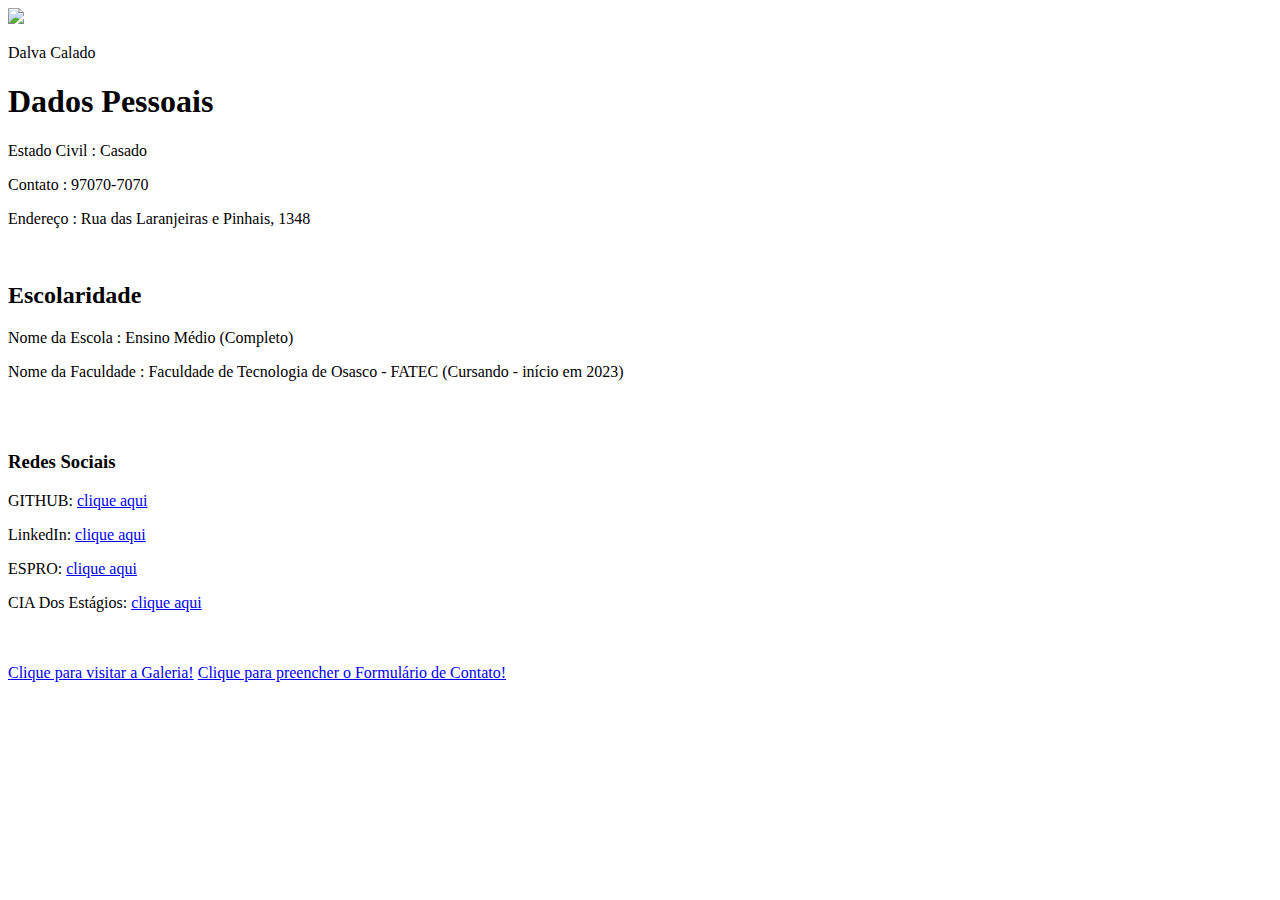
==== index.html @ b44cc4d1 "Rename trabalho1 to index.html" ====
<!DOCTYPE html>
<html lang="pt-BR">
<head>
    <meta charset="UTF-8">
    <meta http-equiv="X-UA-Compatible" content="IE=edge">
    <meta name="viewport" content="width=device-width, initial-scale=1.0">
    <title>Trabalho1</title>
    <link rel="stylesheet" href="styles.css">
    
</head>
<body>
   <div>
   <img src="https://i.pinimg.com/originals/70/71/37/70713776d26d0a7102ccd8c5d9213944.jpg" id="rosto">
   <p id="nome"> Dalva Calado</p>
   </div>
   
   <div>
   <h1> Dados Pessoais</h1>
   <p>Estado Civil : Casado</p>
   <p>Contato : 97070-7070</p>
   <p>Endereço : Rua das Laranjeiras e Pinhais, 1348</p><br>
   </div>
   
   
   <div>
   <h2>Escolaridade</h2>
   <p> Nome da Escola : Ensino Médio (Completo)</p>
   <p> Nome da Faculdade : Faculdade de Tecnologia de Osasco - FATEC  (Cursando - início em 2023)</p><BR></BR>
   </div>
   
   <div>
   <h3>Redes Sociais</h3>
   <p>GITHUB: <a href="https://github.com/ "  class="links">clique aqui</a></p>
   <p>LinkedIn: <a href="https://www.linkedin.com/ " class="links">clique aqui</a></p>
   <p>ESPRO: <a href="https://espro-app.taqe.com.br/#!/taqe/tabs/vacancies " class="links">clique aqui</a></p>
   <p>CIA Dos Estágios: <a href="https://www.ciadeestagios.com.br/" class="links">clique aqui</a></p><br><br>
   </div>

   <footer class="rodape">
    <a href=" " class="rodape2" class="links">Clique para visitar a Galeria!</a>
    <a href=" " class="rodape2" class="links">Clique para preencher o Formulário de Contato!</a>
   </footer>
   




</body>
</html>
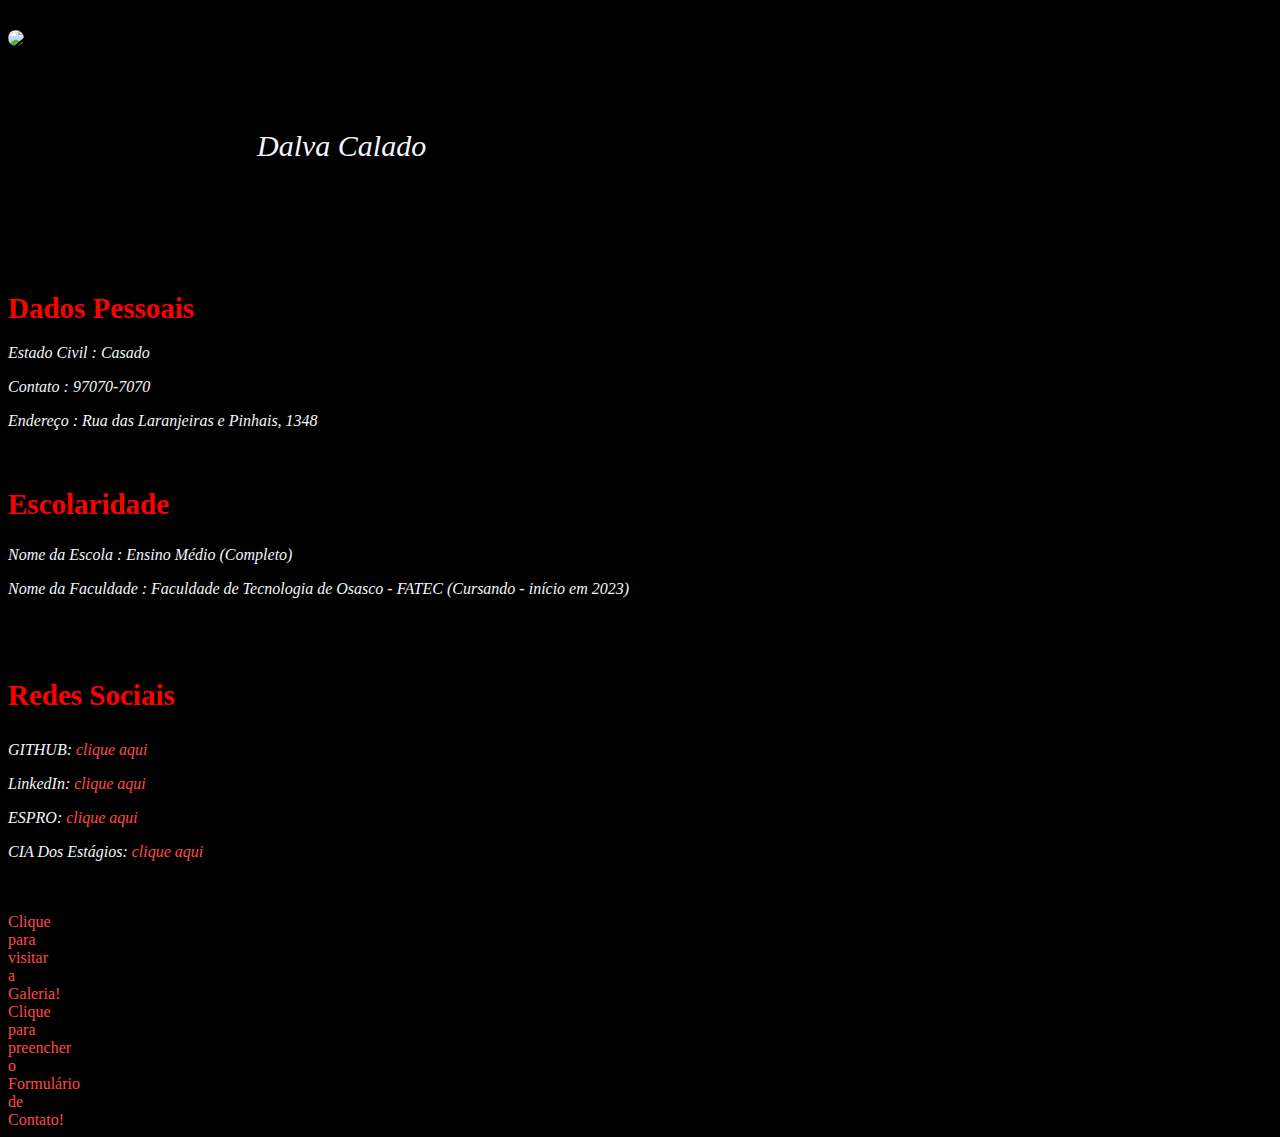
==== commit a63e6ad5: "Add files via upload" ====
--- a/index.html
+++ b/index.html
@@ -1,49 +1,45 @@
-<!DOCTYPE html>
-<html lang="pt-BR">
-<head>
-    <meta charset="UTF-8">
-    <meta http-equiv="X-UA-Compatible" content="IE=edge">
-    <meta name="viewport" content="width=device-width, initial-scale=1.0">
-    <title>Trabalho1</title>
-    <link rel="stylesheet" href="styles.css">
-    
-</head>
-<body>
-   <div>
-   <img src="https://i.pinimg.com/originals/70/71/37/70713776d26d0a7102ccd8c5d9213944.jpg" id="rosto">
-   <p id="nome"> Dalva Calado</p>
-   </div>
-   
-   <div>
-   <h1> Dados Pessoais</h1>
-   <p>Estado Civil : Casado</p>
-   <p>Contato : 97070-7070</p>
-   <p>Endereço : Rua das Laranjeiras e Pinhais, 1348</p><br>
-   </div>
-   
-   
-   <div>
-   <h2>Escolaridade</h2>
-   <p> Nome da Escola : Ensino Médio (Completo)</p>
-   <p> Nome da Faculdade : Faculdade de Tecnologia de Osasco - FATEC  (Cursando - início em 2023)</p><BR></BR>
-   </div>
-   
-   <div>
-   <h3>Redes Sociais</h3>
-   <p>GITHUB: <a href="https://github.com/ "  class="links">clique aqui</a></p>
-   <p>LinkedIn: <a href="https://www.linkedin.com/ " class="links">clique aqui</a></p>
-   <p>ESPRO: <a href="https://espro-app.taqe.com.br/#!/taqe/tabs/vacancies " class="links">clique aqui</a></p>
-   <p>CIA Dos Estágios: <a href="https://www.ciadeestagios.com.br/" class="links">clique aqui</a></p><br><br>
-   </div>
-
-   <footer class="rodape">
-    <a href=" " class="rodape2" class="links">Clique para visitar a Galeria!</a>
-    <a href=" " class="rodape2" class="links">Clique para preencher o Formulário de Contato!</a>
-   </footer>
-   
-
-
-
-
-</body>
-</html>
+<!DOCTYPE html>
+<html lang="pt-BR">
+<head>
+    <meta charset="UTF-8">
+    <meta http-equiv="X-UA-Compatible" content="IE=edge">
+    <meta name="viewport" content="width=device-width, initial-scale=1.0">
+    <title>Dalva Calado</title>
+    <link rel="stylesheet" href="styles.css">
+    
+</head>
+<body>
+   <div>
+   <img src="https://i.pinimg.com/originals/70/71/37/70713776d26d0a7102ccd8c5d9213944.jpg" id="rosto">
+   <p id="nome"> Dalva Calado</p>
+   </div>
+   
+   <div>
+   <h1> Dados Pessoais</h1>
+   <p>Estado Civil : Casado</p>
+   <p>Contato : 97070-7070</p>
+   <p>Endereço : Rua das Laranjeiras e Pinhais, 1348</p><br>
+   </div>
+   
+   
+   <div>
+   <h2>Escolaridade</h2>
+   <p> Nome da Escola : Ensino Médio (Completo)</p>
+   <p> Nome da Faculdade : Faculdade de Tecnologia de Osasco - FATEC  (Cursando - início em 2023)</p><BR></BR>
+   </div>
+   
+   <div>
+   <h3>Redes Sociais</h3>
+   <p>GITHUB: <a href="https://github.com/ "  class="links">clique aqui</a></p>
+   <p>LinkedIn: <a href="https://www.linkedin.com/ " class="links">clique aqui</a></p>
+   <p>ESPRO: <a href="https://espro-app.taqe.com.br/#!/taqe/tabs/vacancies " class="links">clique aqui</a></p>
+   <p>CIA Dos Estágios: <a href="https://www.ciadeestagios.com.br/" class="links">clique aqui</a></p><br><br>
+   </div>
+
+   <footer class="rodape">
+    <a href="https://gruporedfatec.000webhostapp.com/Trabalho1/Galeria/index.html" class="links">Clique para visitar a Galeria!</a><br>
+    <a href="https://gruporedfatec.000webhostapp.com/Trabalho1/Contato/index.html" class="links">Clique para preencher o Formulário de Contato!</a>
+   </footer>
+   
+</body>
+</html>--- a/styles.css
+++ b/styles.css
@@ -0,0 +1,47 @@
+#rosto {
+    max-width: 200px;
+    border-radius: 90px;
+    display: table;
+    float: left;
+}
+
+#nome {
+    font-size: 30px;
+    padding: 99px;
+    margin-left: 150px;
+    }
+
+h1, h2, h3 {
+    color: red;
+    font-size: 29px;
+}
+
+body {
+    background-color: black;
+}
+
+p {
+   color: rgb(243, 246, 251) ;
+   font-style: italic;
+}
+
+.links {
+    text-decoration: none;
+    color: rgb(255, 73, 73);
+}
+
+.rodape2 {
+    text-decoration: none;
+    padding: 5px;
+    margin: auto;
+    display: block;
+}
+
+.rodape {
+    background-color: rgba(0, 0, 0, 0.397);
+    margin-right: 1500px;
+    margin-left: auto;
+    margin-top: auto;
+    margin-bottom: auto;
+    border-radius: 10px;
+}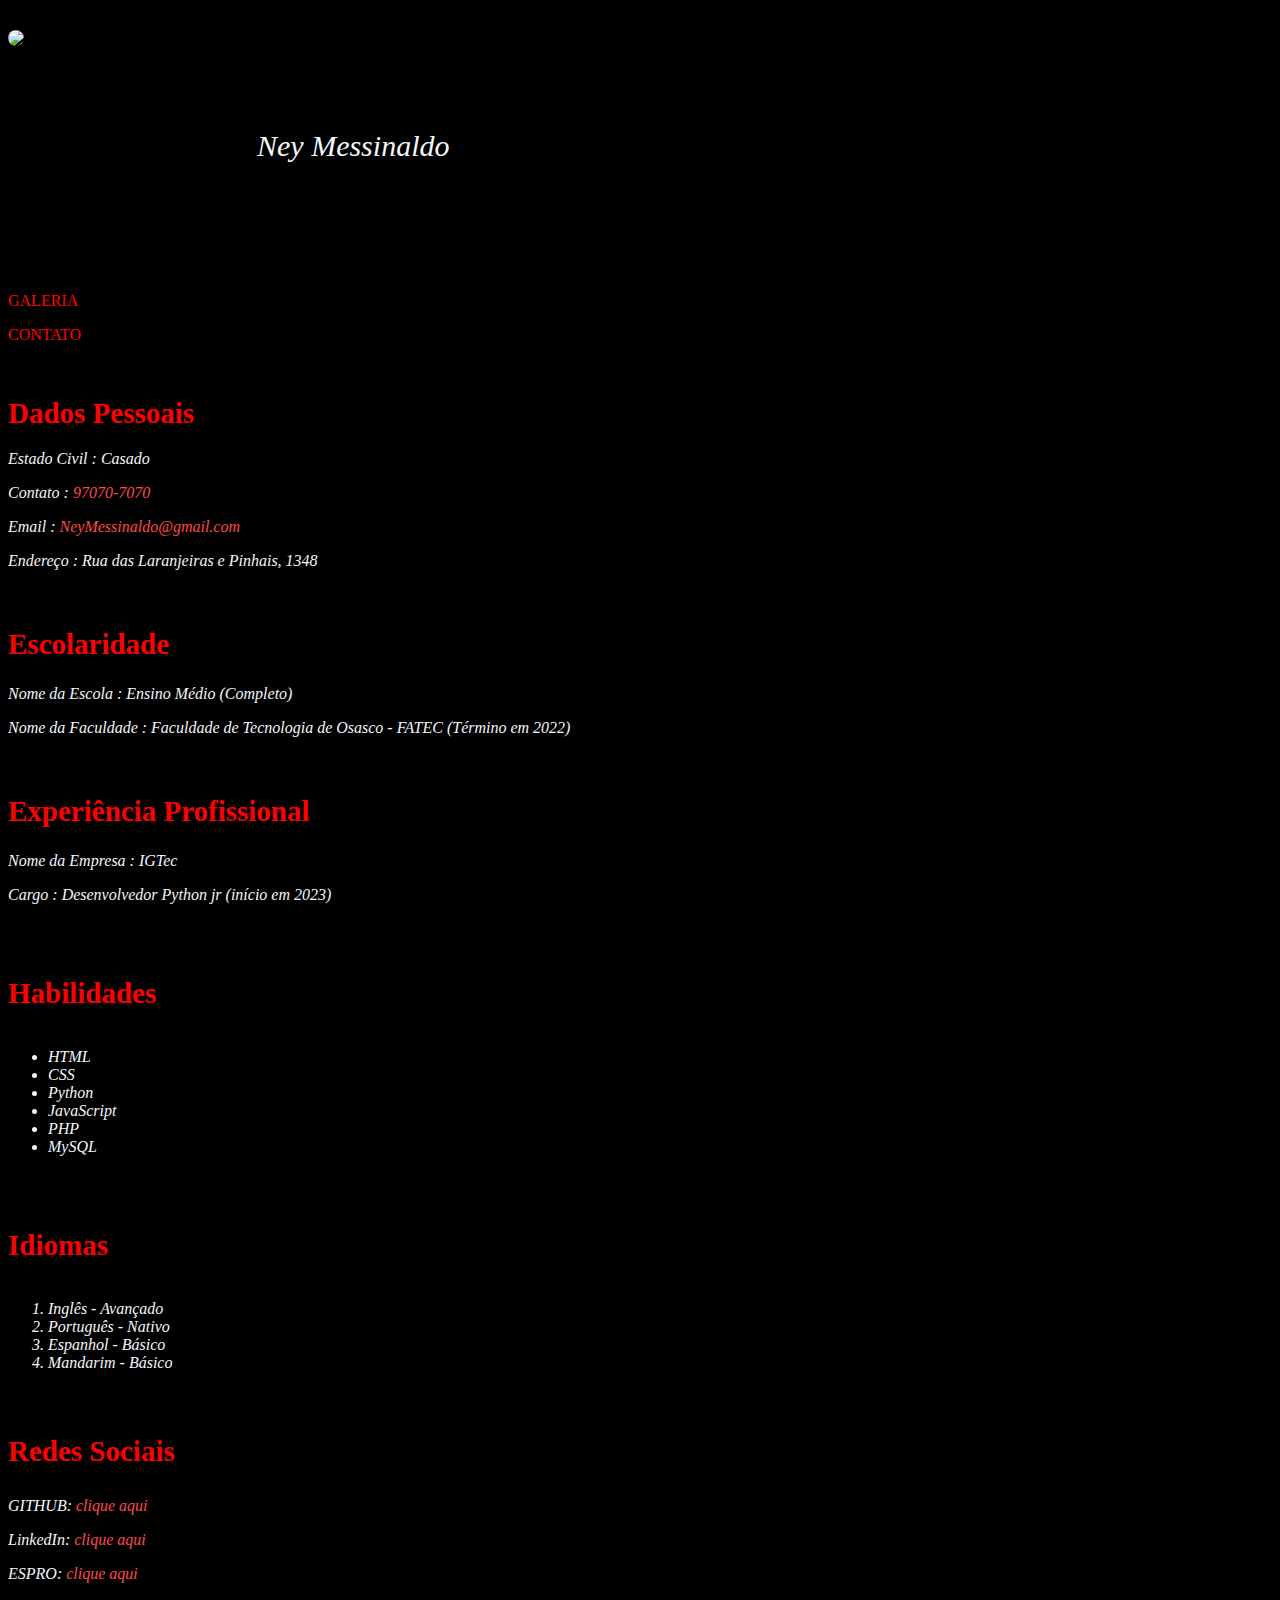
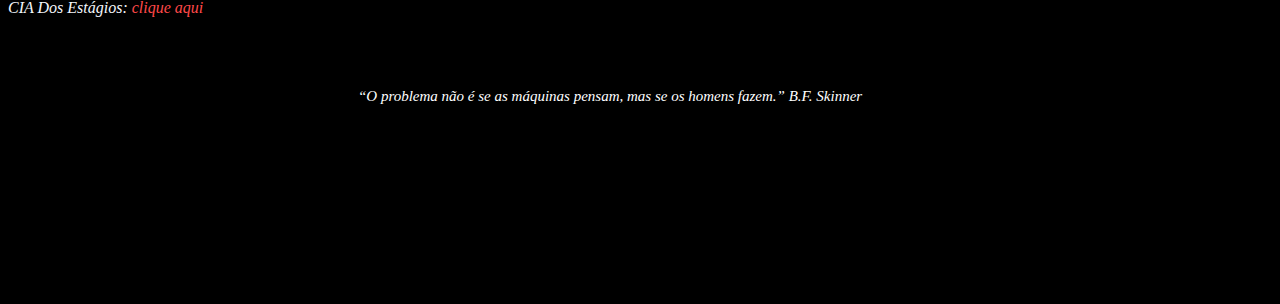
==== commit c6c84dab: "Add files via upload" ====
--- a/index.html
+++ b/index.html
@@ -4,42 +4,70 @@
     <meta charset="UTF-8">
     <meta http-equiv="X-UA-Compatible" content="IE=edge">
     <meta name="viewport" content="width=device-width, initial-scale=1.0">
-    <title>Dalva Calado</title>
+    <title>Ney Messinaldo</title>
     <link rel="stylesheet" href="styles.css">
     
 </head>
 <body>
-   <div>
-   <img src="https://i.pinimg.com/originals/70/71/37/70713776d26d0a7102ccd8c5d9213944.jpg" id="rosto">
-   <p id="nome"> Dalva Calado</p>
-   </div>
+    <div>
+        <img src="https://i.pinimg.com/originals/70/71/37/70713776d26d0a7102ccd8c5d9213944.jpg" id="rosto">
+        <p id="nome"> Ney Messinaldo</p>
+    </div>
+
+    <a href="https://gruporedfatec.000webhostapp.com/Trabalho1/Galeria/index.html" class="links2" >GALERIA</a></p>
+    <a href="https://gruporedfatec.000webhostapp.com/Trabalho1/Contato/index.html" class="links2" >CONTATO</a></p><br>
+    
+    <div>
+        <h1> Dados Pessoais</h1>
+        <p>Estado Civil : Casado</p>
+        <p>Contato : <a href="tel:97070-7070" class="links">97070-7070</a></p>
+        <p>Email : <a href="mailto:NeyMessinaldo@gmail.com" class="links">NeyMessinaldo@gmail.com</a></p>
+        <p>Endereço : Rua das Laranjeiras e Pinhais, 1348</p><br>
+    </div>
    
-   <div>
-   <h1> Dados Pessoais</h1>
-   <p>Estado Civil : Casado</p>
-   <p>Contato : 97070-7070</p>
-   <p>Endereço : Rua das Laranjeiras e Pinhais, 1348</p><br>
-   </div>
-   
-   
-   <div>
-   <h2>Escolaridade</h2>
-   <p> Nome da Escola : Ensino Médio (Completo)</p>
-   <p> Nome da Faculdade : Faculdade de Tecnologia de Osasco - FATEC  (Cursando - início em 2023)</p><BR></BR>
-   </div>
-   
-   <div>
-   <h3>Redes Sociais</h3>
-   <p>GITHUB: <a href="https://github.com/ "  class="links">clique aqui</a></p>
-   <p>LinkedIn: <a href="https://www.linkedin.com/ " class="links">clique aqui</a></p>
-   <p>ESPRO: <a href="https://espro-app.taqe.com.br/#!/taqe/tabs/vacancies " class="links">clique aqui</a></p>
-   <p>CIA Dos Estágios: <a href="https://www.ciadeestagios.com.br/" class="links">clique aqui</a></p><br><br>
-   </div>
+    <div>
+        <h2>Escolaridade</h2>
+        <p> Nome da Escola : Ensino Médio (Completo)</p>
+        <p> Nome da Faculdade : Faculdade de Tecnologia de Osasco - FATEC  (Término em 2022)</p><BR>
+    </div>
 
-   <footer class="rodape">
-    <a href="https://gruporedfatec.000webhostapp.com/Trabalho1/Galeria/index.html" class="links">Clique para visitar a Galeria!</a><br>
-    <a href="https://gruporedfatec.000webhostapp.com/Trabalho1/Contato/index.html" class="links">Clique para preencher o Formulário de Contato!</a>
-   </footer>
+    <div>
+        <h2>Experiência Profissional</h2>
+        <p> Nome da Empresa : IGTec</p>
+        <p> Cargo : Desenvolvedor Python jr  (início em 2023)</p><BR>
+    </div>
+
+    <div>
+        <h4>Habilidades</h4>
+            <ul>
+                <li>HTML</li>
+                <li>CSS</li>
+                <li>Python</li>
+                <li>JavaScript</li>
+                <li>PHP</li>
+                <li>MySQL</li>
+            </ul><br>
+    </div>
+
+    <div>
+        <h4>Idiomas</h4>
+            <ol>
+                <li>Inglês - Avançado</li>
+                <li>Português - Nativo</li>
+                <li>Espanhol - Básico</li>
+                <li>Mandarim - Básico</li>
+        </ol><br>
+    </div>
+
+    <div>
+        <h3>Redes Sociais</h3>
+        <p>GITHUB: <a href="https://github.com/ "  class="links">clique aqui</a></p>
+        <p>LinkedIn: <a href="https://www.linkedin.com/ " class="links">clique aqui</a></p>
+        <p>ESPRO: <a href="https://espro-app.taqe.com.br/#!/taqe/tabs/vacancies " class="links">clique aqui</a></p>
+        <p>CIA Dos Estágios: <a href="https://www.ciadeestagios.com.br/" class="links">clique aqui</a></p><br><br><br>
+    </div>
+
+    <cite id="nome2">“O problema não é se as máquinas pensam, mas se os homens fazem.” B.F. Skinner</cite>
    
 </body>
 </html>--- a/styles.css
+++ b/styles.css
@@ -9,9 +9,16 @@
     font-size: 30px;
     padding: 99px;
     margin-left: 150px;
-    }
+}
 
-h1, h2, h3 {
+#nome2 {
+    font-size: 15px;
+    color: white;
+    padding: 200px;
+    margin-left: 150px;
+}
+
+h1, h2, h3, h4 {
     color: red;
     font-size: 29px;
 }
@@ -20,7 +27,7 @@
     background-color: black;
 }
 
-p {
+p, li, cite {
    color: rgb(243, 246, 251) ;
    font-style: italic;
 }
@@ -30,18 +37,9 @@
     color: rgb(255, 73, 73);
 }
 
-.rodape2 {
+.links2 {
     text-decoration: none;
-    padding: 5px;
-    margin: auto;
-    display: block;
+    color: rgb(255, 0, 0);
 }
 
-.rodape {
-    background-color: rgba(0, 0, 0, 0.397);
-    margin-right: 1500px;
-    margin-left: auto;
-    margin-top: auto;
-    margin-bottom: auto;
-    border-radius: 10px;
-}+
